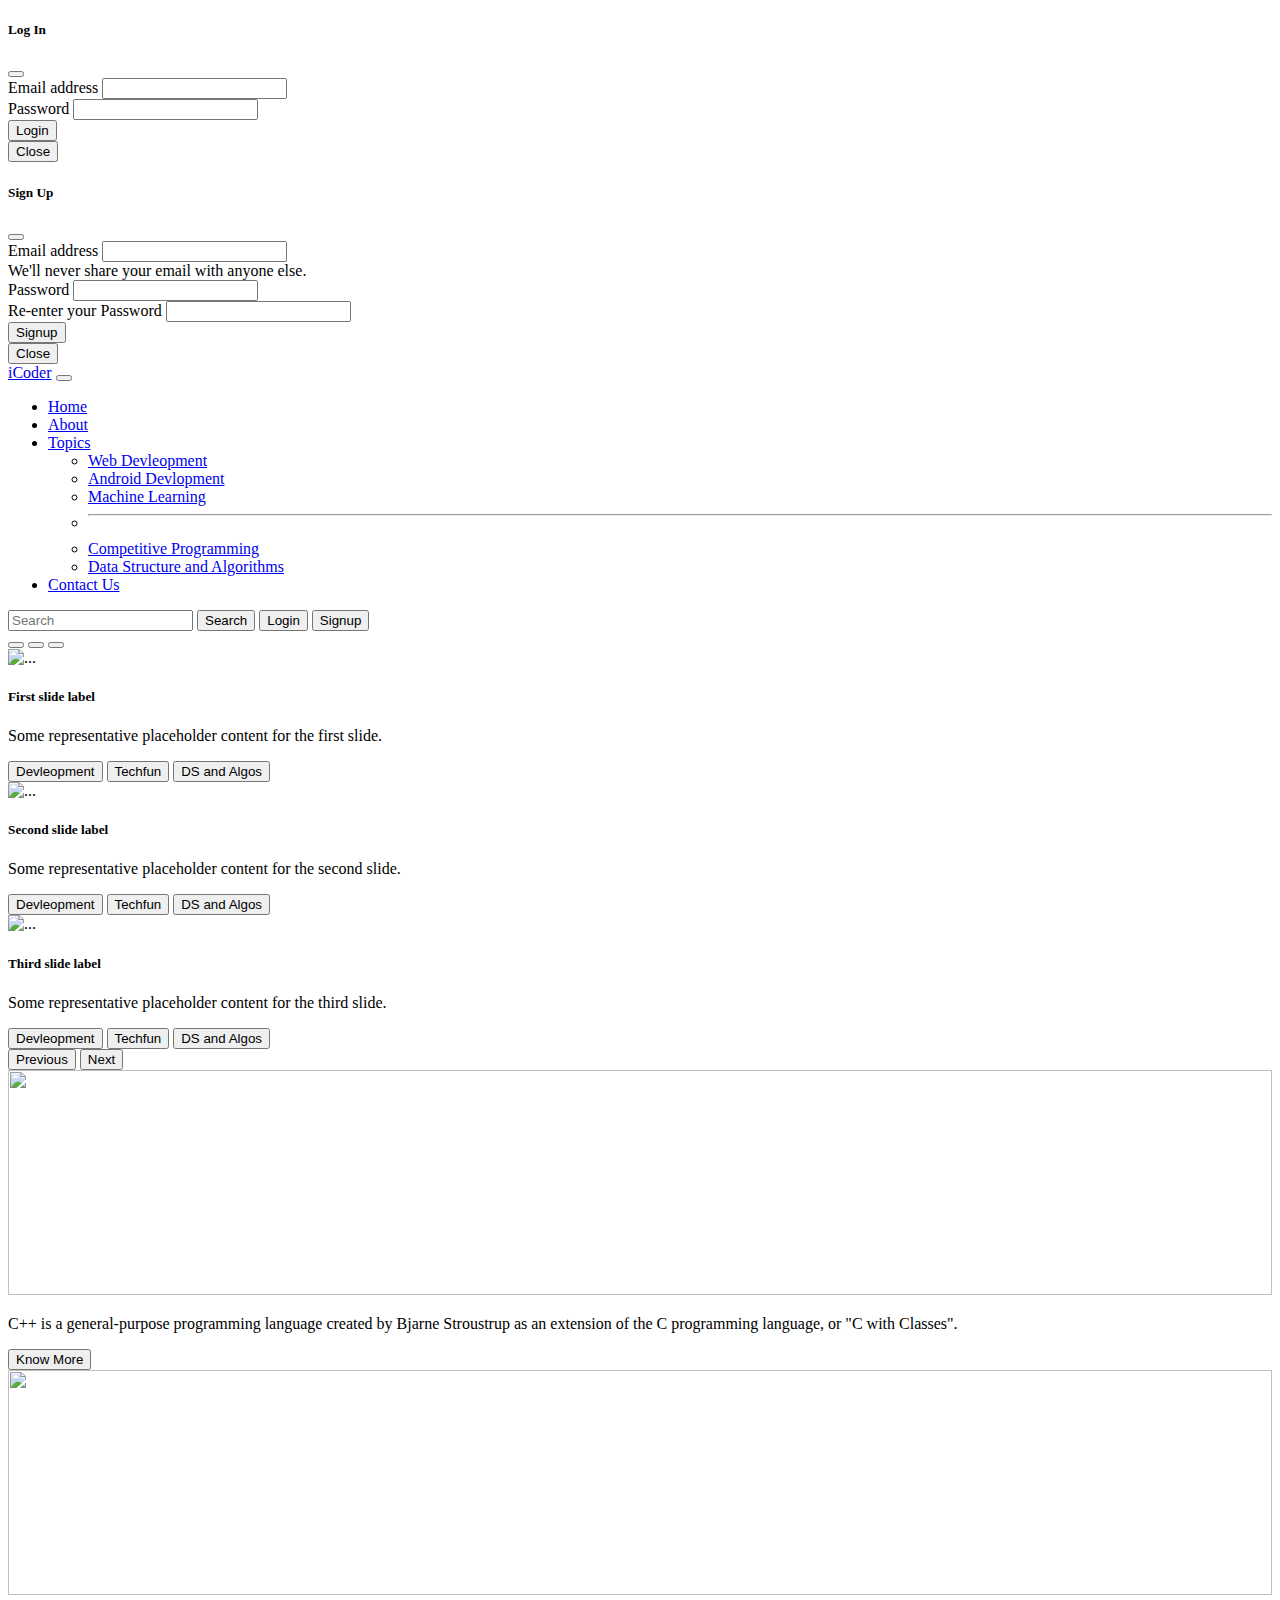
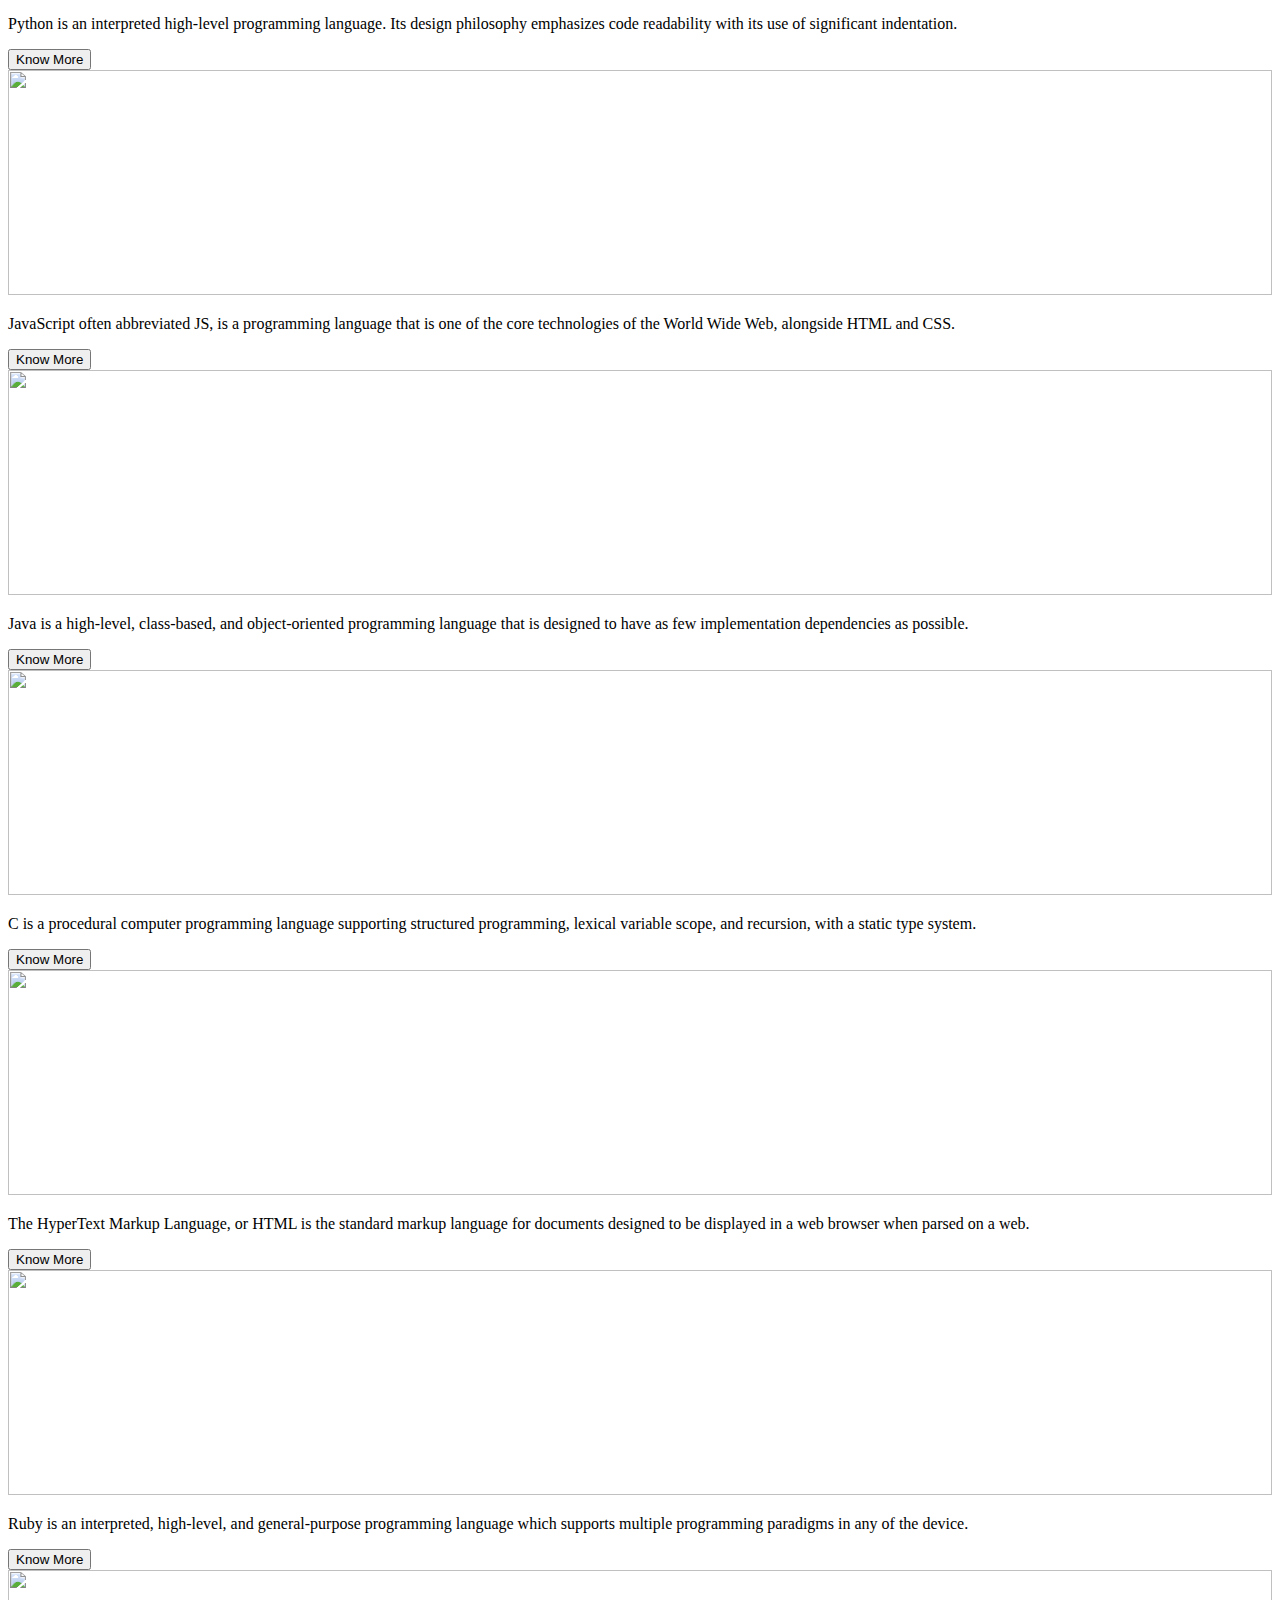
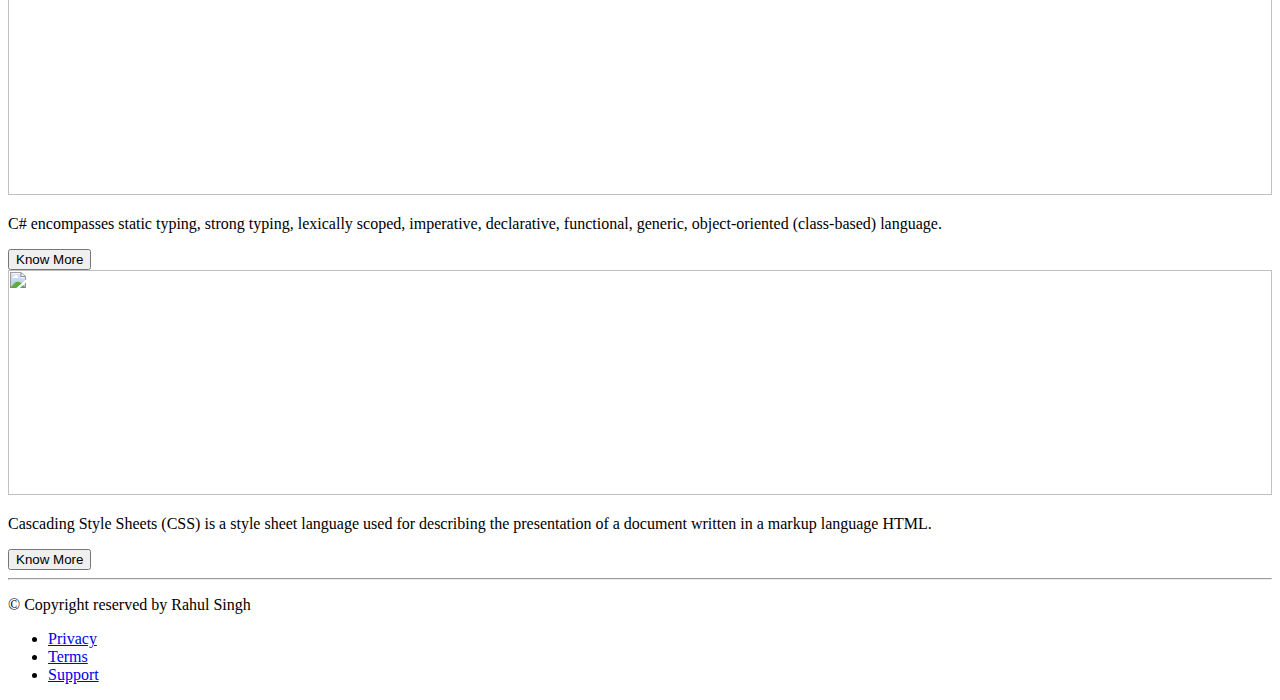
==== index.html @ 14013408 "Update index.html" ====
<!doctype html>
<html lang="en">

<head>
  <!-- Required meta tags -->
  <meta charset="utf-8">
  <meta name="viewport" content="width=device-width, initial-scale=1">

  <!-- Bootstrap CSS -->
  <link href="https://cdn.jsdelivr.net/npm/bootstrap@5.1.3/dist/css/bootstrap.min.css" rel="stylesheet"
    integrity="sha384-1BmE4kWBq78iYhFldvKuhfTAU6auU8tT94WrHftjDbrCEXSU1oBoqyl2QvZ6jIW3" crossorigin="anonymous">
  <title>iCoder - Heaven for programmers</title>
  <link rel="stylesheet" href="style.css">
  <link rel="shortcut icon" href="favicon.ico" type="image/x-icon">
</head>

<body>
  <!-- Code for modal -->

  <!-- login -->
  <!-- Modal -->
  <div class="modal fade" id="loginModal" tabindex="-1" aria-labelledby="loginModalLabel" aria-hidden="true">
    <div class="modal-dialog">
      <div class="modal-content">
        <div class="modal-header">
          <h5 class="modal-title" id="exampleModalLabel">Log In</h5>
          <button type="button" class="btn-close" data-bs-dismiss="modal" aria-label="Close"></button>
        </div>
        <div class="modal-body">
          <form>
            <div class="mb-3">
              <label for="exampleInputEmail1" class="form-label">Email address</label>
              <input type="email" class="form-control" id="exampleInputEmail1" aria-describedby="emailHelp">
              <div id="emailHelp" class="form-text"></div>
            </div>
            <div class="mb-3">
              <label for="exampleInputPassword1" class="form-label">Password</label>
              <input type="password" class="form-control" id="exampleInputPassword1">
            </div>
            <button type="submit" class="btn btn-primary">Login</button>
          </form>
        </div>
        <div class="modal-footer">
          <button type="button" class="btn btn-secondary" data-bs-dismiss="modal">Close</button>
        </div>
      </div>
    </div>
  </div>

  <!-- signup -->
  <!-- Modal -->
  <div class="modal fade" id="signupModal" tabindex="-1" aria-labelledby="signupModalLabel" aria-hidden="true">
    <div class="modal-dialog">
      <div class="modal-content">
        <div class="modal-header">
          <h5 class="modal-title" id="exampleModalLabel">Sign Up</h5>
          <button type="button" class="btn-close" data-bs-dismiss="modal" aria-label="Close"></button>
        </div>
        <div class="modal-body">
          <form>
            <div class="mb-3">
              <label for="exampleInputEmail2" class="form-label">Email address</label>
              <input type="email" class="form-control" id="exampleInputEmail2" aria-describedby="emailHelp">
              <div id="emailHelp" class="form-text">We'll never share your email with anyone else.</div>
            </div>
            <div class="mb-3">
              <label for="exampleInputPassword1" class="form-label">Password</label>
              <input type="password" class="form-control" id="exampleInputPassword1">
            </div>
            <div class="mb-3">
              <label for="exampleInputPassword1" class="form-label">Re-enter your Password</label>
              <input type="password" class="form-control" id="exampleInputPassword2">
            </div>
            <button type="submit" class="btn btn-primary">Signup</button>
          </form>
        </div>
        <div class="modal-footer">
          <button type="button" class="btn btn-secondary" data-bs-dismiss="modal">Close</button>
        </div>
      </div>
    </div>
  </div>
  <!-- Code for modal end here -->
  <!-- Code for navbars -->
  <nav class="navbar navbar-expand-lg navbar-light bg-primary">
    <div class="container-fluid">
      <a class="navbar-brand" href="#" id="logo">iCoder</a>
      <button class="navbar-toggler" type="button" data-bs-toggle="collapse" data-bs-target="#navbarSupportedContent"
        aria-controls="navbarSupportedContent" aria-expanded="false" aria-label="Toggle navigation">
        <span class="navbar-toggler-icon"></span>
      </button>
      <div class="collapse navbar-collapse" id="navbarSupportedContent">
        <ul class="navbar-nav me-auto mb-2 mb-lg-0">
          <li class="nav-item">
            <a class="nav-link active" aria-current="page" href="https://rahulsingh522003.github.io/iCoder_rahul.io/">Home</a>
          </li>
          <li class="nav-item">
            <a class="nav-link active" aria-current="page" href="about.html">About</a>
          </li>
          <li class="nav-item dropdown">
            <a class="nav-link dropdown-toggle" href="#" id="navbarDropdown" role="button" data-bs-toggle="dropdown"
              aria-expanded="false">
              Topics
            </a>
            <ul class="dropdown-menu" aria-labelledby="navbarDropdown">
              <li><a class="dropdown-item" href="https://www.geeksforgeeks.org/web-development/" target="_blank">Web
                  Devleopment</a></li>
              <li><a class="dropdown-item" href="https://www.geeksforgeeks.org/android-tutorial/"
                  target="_blank">Android Devlopment</a></li>
              <li><a class="dropdown-item" href="https://www.geeksforgeeks.org/machine-learning/"
                  target="_blank">Machine Learning</a></li>
              <li>
                <hr class="dropdown-divider">
              </li>
              <li><a class="dropdown-item" href="https://codeforces.com/" target="_blank">Competitive Programming</a>
              </li>
              <li><a class="dropdown-item"
                  href="https://www.udemy.com/?utm_source=bing-brand&utm_medium=udemyads&utm_campaign=BG-Brand-Udemy_la.EN_cc.INDIA&utm_term=_._ag_1213861249973830_._ad__._de_c_._dm__._pl__._ti_kwd-75866639979800:loc-90_._li_149083_._pd__._&utm_term=_._pd__._kw_udemy%2B_._&matchtype=e&msclkid=97aff7ad7a3f1012060696f7e87559cd"
                  target="_blank">Data Structure and Algorithms</a></li>
            </ul>
          </li>
          <li class="nav-item">
            <a class="nav-link active" aria-current="page" href="contact.html">Contact Us</a>
          </li>
        </ul>
        <form class="d-flex">
          <input class="form-control me-2" type="search" placeholder="Search" aria-label="Search">
          <button class="btn btn-outline-light" type="submit">Search</button>
          <!-- <button class="btn btn-danger mx-2" data-bs-toggle="modal" data-bs-target="#loginModal">Login</button> -->
          <button type="button" class="btn btn-danger mx-2" data-bs-toggle="modal" data-bs-target="#loginModal">
            Login
          </button>
          <button type="button" class="btn btn-danger" data-bs-toggle="modal" data-bs-target="#signupModal">
            Signup
          </button>
        </form>
      </div>
    </div>
  </nav>
  <!-- Code for navbars end -->

  <!-- Code for image sliders  -->
  <div id="carouselExampleDark" class="carousel carousel-dark slide carousel-fade" data-bs-ride="carousel">
    <div class="carousel-indicators">
      <button type="button" data-bs-target="#carouselExampleDark" data-bs-slide-to="0" class="active"
        aria-current="true" aria-label="Slide 1"></button>
      <button type="button" data-bs-target="#carouselExampleDark" data-bs-slide-to="1" aria-label="Slide 2"></button>
      <button type="button" data-bs-target="#carouselExampleDark" data-bs-slide-to="2" aria-label="Slide 3"></button>
    </div>
    <div class="carousel-inner">
      <div class="carousel-item active" data-bs-interval="10000">
        <img src="Images/image6.jpeg" class="d-block w-100 slide_show" alt="...">
        <div class="carousel-caption d-none d-md-block">
          <h5>First slide label</h5>
          <p>Some representative placeholder content for the first slide.</p>
          <button class="btn btn-success">Devleopment</button>
          <button class="btn btn-danger">Techfun</button>
          <button class="btn btn-primary">DS and Algos</button>
        </div>
      </div>
      <div class="carousel-item" data-bs-interval="2000">
        <img src="Images/image13.jpeg" class="d-block w-100 slide_show" alt="...">
        <div class="carousel-caption d-none d-md-block">
          <h5>Second slide label</h5>
          <p>Some representative placeholder content for the second slide.</p>
          <button class="btn btn-success">Devleopment</button>
          <button class="btn btn-danger">Techfun</button>
          <button class="btn btn-primary">DS and Algos</button>
        </div>
      </div>
      <div class="carousel-item">
        <img src="Images/image11.jfif" class="d-block w-100 slide_show" alt="...">
        <div class="carousel-caption d-none d-md-block">
          <h5>Third slide label</h5>
          <p>Some representative placeholder content for the third slide.</p>
          <button class="btn btn-success">Devleopment</button>
          <button class="btn btn-danger">Techfun</button>
          <button class="btn btn-primary">DS and Algos</button>
        </div>
      </div>
    </div>
    <button class="carousel-control-prev" type="button" data-bs-target="#carouselExampleDark" data-bs-slide="prev">
      <span class="carousel-control-prev-icon" aria-hidden="true"></span>
      <span class="visually-hidden">Previous</span>
    </button>
    <button class="carousel-control-next" type="button" data-bs-target="#carouselExampleDark" data-bs-slide="next">
      <span class="carousel-control-next-icon" aria-hidden="true"></span>
      <span class="visually-hidden">Next</span>
    </button>
  </div>
  <!-- Code for image slider end here -->
  <!-- Code for cards -->
  <div class="album py-5 bg-light my-5">
    <div class="container">

      <div class="row row-cols-1 row-cols-sm-2 row-cols-md-3 g-3">
        <div class="col">
          <div class="card shadow-sm">
            <img src="Images/image27.jpg" alt="" class="bd-placeholder-img card-img-top" width="100%" height="225">
            <div class="card-body">
              <p class="card-text">C++ is a general-purpose programming language created by Bjarne Stroustrup as an
                extension of the C programming language, or "C with Classes".</p>
              <div class="d-flex justify-content-between align-items-center">
                <div class="btn-group">
                  <a href=""><button type="button" class="btn btn-sm btn-outline-secondary">Know More</button></a>
                </div>
              </div>
            </div>
          </div>
        </div>
        <div class="col">
          <div class="card shadow-sm">
            <img src="Images/image28.jfif" alt="" class="bd-placeholder-img card-img-top" width="100%" height="225">

            <div class="card-body">
              <p class="card-text">Python is an interpreted high-level programming language. Its design philosophy
                emphasizes code readability with its use of significant indentation. </p>
              <div class="d-flex justify-content-between align-items-center">
                <div class="btn-group">
                  <a href="https://en.wikipedia.org/wiki/Python_(programming_language)"><button type="button"
                      class="btn btn-sm btn-outline-secondary">Know More</button></a>
                </div>
              </div>
            </div>
          </div>
        </div>
        <div class="col">
          <div class="card shadow-sm">
            <img src="Images/image29.jpg" alt="" class="bd-placeholder-img card-img-top" width="100%" height="225">
            <div class="card-body">
              <p class="card-text">JavaScript often abbreviated JS, is a programming language that is one of the core
                technologies of the World Wide Web, alongside HTML and CSS.</p>
              <div class="d-flex justify-content-between align-items-center">
                <div class="btn-group">
                  <a href="https://en.wikipedia.org/wiki/JavaScript"><button type="button"
                      class="btn btn-sm btn-outline-secondary">Know More</button></a>
                </div>
              </div>
            </div>
          </div>
        </div>

        <div class="col">
          <div class="card shadow-sm">
            <img src="Images/image30.jfif" alt="" class="bd-placeholder-img card-img-top" width="100%" height="225">

            <div class="card-body">
              <p class="card-text">Java is a high-level, class-based, and object-oriented programming language that is
                designed to have as few implementation dependencies as possible.</p>
              <div class="d-flex justify-content-between align-items-center">
                <div class="btn-group">
                  <a href="https://en.wikipedia.org/wiki/Java_(programming_language)"><button type="button"
                      class="btn btn-sm btn-outline-secondary">Know More</button></a>
                </div>
              </div>
            </div>
          </div>
        </div>
        <div class="col">
          <div class="card shadow-sm">
            <img src="Images/image31.jfif" alt="" class="bd-placeholder-img card-img-top" width="100%" height="225">
            <div class="card-body">
              <p class="card-text">C is a procedural computer programming language supporting structured programming,
                lexical variable scope, and recursion, with a static type system.</p>
              <div class="d-flex justify-content-between align-items-center">
                <div class="btn-group">
                  <a href="https://en.wikipedia.org/wiki/C_(programming_language)"><button type="button"
                      class="btn btn-sm btn-outline-secondary">Know More</button></a>
                </div>

              </div>
            </div>
          </div>
        </div>
        <div class="col">
          <div class="card shadow-sm">
            <img src="Images/image32.jpg" alt="" class="bd-placeholder-img card-img-top" width="100%" height="225">

            <div class="card-body">
              <p class="card-text">The HyperText Markup Language, or HTML is the standard markup language for documents
                designed to be displayed in a web browser when parsed on a web. </p>
              <div class="d-flex justify-content-between align-items-center">
                <div class="btn-group">
                  <a href="https://en.wikipedia.org/wiki/HTML"><button type="button"
                      class="btn btn-sm btn-outline-secondary">Know More</button></a>
                </div>

              </div>
            </div>
          </div>
        </div>

        <div class="col">
          <div class="card shadow-sm">
            <img src="Images/image33.jpg" alt="" class="bd-placeholder-img card-img-top" width="100%" height="225">

            <div class="card-body">
              <p class="card-text">Ruby is an interpreted, high-level, and general-purpose programming language which
                supports multiple programming paradigms in any of the device.</p>
              <div class="d-flex justify-content-between align-items-center">
                <div class="btn-group">
                  <a href="https://en.wikipedia.org/wiki/Ruby_(programming_language)"><button type="button"
                      class="btn btn-sm btn-outline-secondary">Know More</button></a>
                </div>

              </div>
            </div>
          </div>
        </div>
        <div class="col">
          <div class="card shadow-sm">
            <img src="Images/image34.png" alt="" class="bd-placeholder-img card-img-top" width="100%" height="225">

            <div class="card-body">
              <p class="card-text">C# encompasses static typing, strong typing, lexically scoped, imperative,
                declarative, functional, generic, object-oriented (class-based) language.</p>
              <div class="d-flex justify-content-between align-items-center">
                <div class="btn-group">
                  <a href="https://en.wikipedia.org/wiki/C_Sharp_(programming_language)"><button type="button"
                      class="btn btn-sm btn-outline-secondary">Know More</button></a>
                </div>

              </div>
            </div>
          </div>
        </div>
        <div class="col">
          <div class="card shadow-sm">
            <img src="Images/image35.png" alt="" class="bd-placeholder-img card-img-top" width="100%" height="225">

            <div class="card-body">
              <p class="card-text">Cascading Style Sheets (CSS) is a style sheet language used for describing the
                presentation of a document written in a markup language HTML.</p>
              <div class="d-flex justify-content-between align-items-center">
                <div class="btn-group">
                  <a href="https://en.wikipedia.org/wiki/CSS"><button type="button"
                      class="btn btn-sm btn-outline-secondary">Know More</button></a>
                </div>

              </div>
            </div>
          </div>
        </div>
      </div>
    </div>
  </div>
  <!-- Code for cards end here -->
  <!-- Code for footer -->
  <footer class="my-5 pt-5 text-muted text-center text-small">
    <hr>
    <p class="mb-1">© Copyright reserved by Rahul Singh</p>
    <ul class="list-inline">
      <li class="list-inline-item"><a href="#">Privacy</a></li>
      <li class="list-inline-item"><a href="#">Terms</a></li>
      <li class="list-inline-item"><a href="#">Support</a></li>
    </ul>
  </footer>
  <!-- Code for footer end here -->

  <!-- Optional JavaScript; choose one of the two! -->

  <!-- Option 1: Bootstrap Bundle with Popper -->
  <script src="https://cdn.jsdelivr.net/npm/bootstrap@5.1.3/dist/js/bootstrap.bundle.min.js"
    integrity="sha384-ka7Sk0Gln4gmtz2MlQnikT1wXgYsOg+OMhuP+IlRH9sENBO0LRn5q+8nbTov4+1p"
    crossorigin="anonymous"></script>

  <!-- Option 2: Separate Popper and Bootstrap JS -->
  <!--
    <script src="https://cdn.jsdelivr.net/npm/@popperjs/core@2.10.2/dist/umd/popper.min.js" integrity="sha384-7+zCNj/IqJ95wo16oMtfsKbZ9ccEh31eOz1HGyDuCQ6wgnyJNSYdrPa03rtR1zdB" crossorigin="anonymous"></script>
    <script src="https://cdn.jsdelivr.net/npm/bootstrap@5.1.3/dist/js/bootstrap.min.js" integrity="sha384-QJHtvGhmr9XOIpI6YVutG+2QOK9T+ZnN4kzFN1RtK3zEFEIsxhlmWl5/YESvpZ13" crossorigin="anonymous"></script>
    -->
</body>

</html>
<script>

  var myModal = document.getElementById('loginstaticBackdrop')
  var myInput = document.getElementById('myInput')

  myModal.addEventListener('shown.bs.modal', function () {
    myInput.focus()
  })
</script>
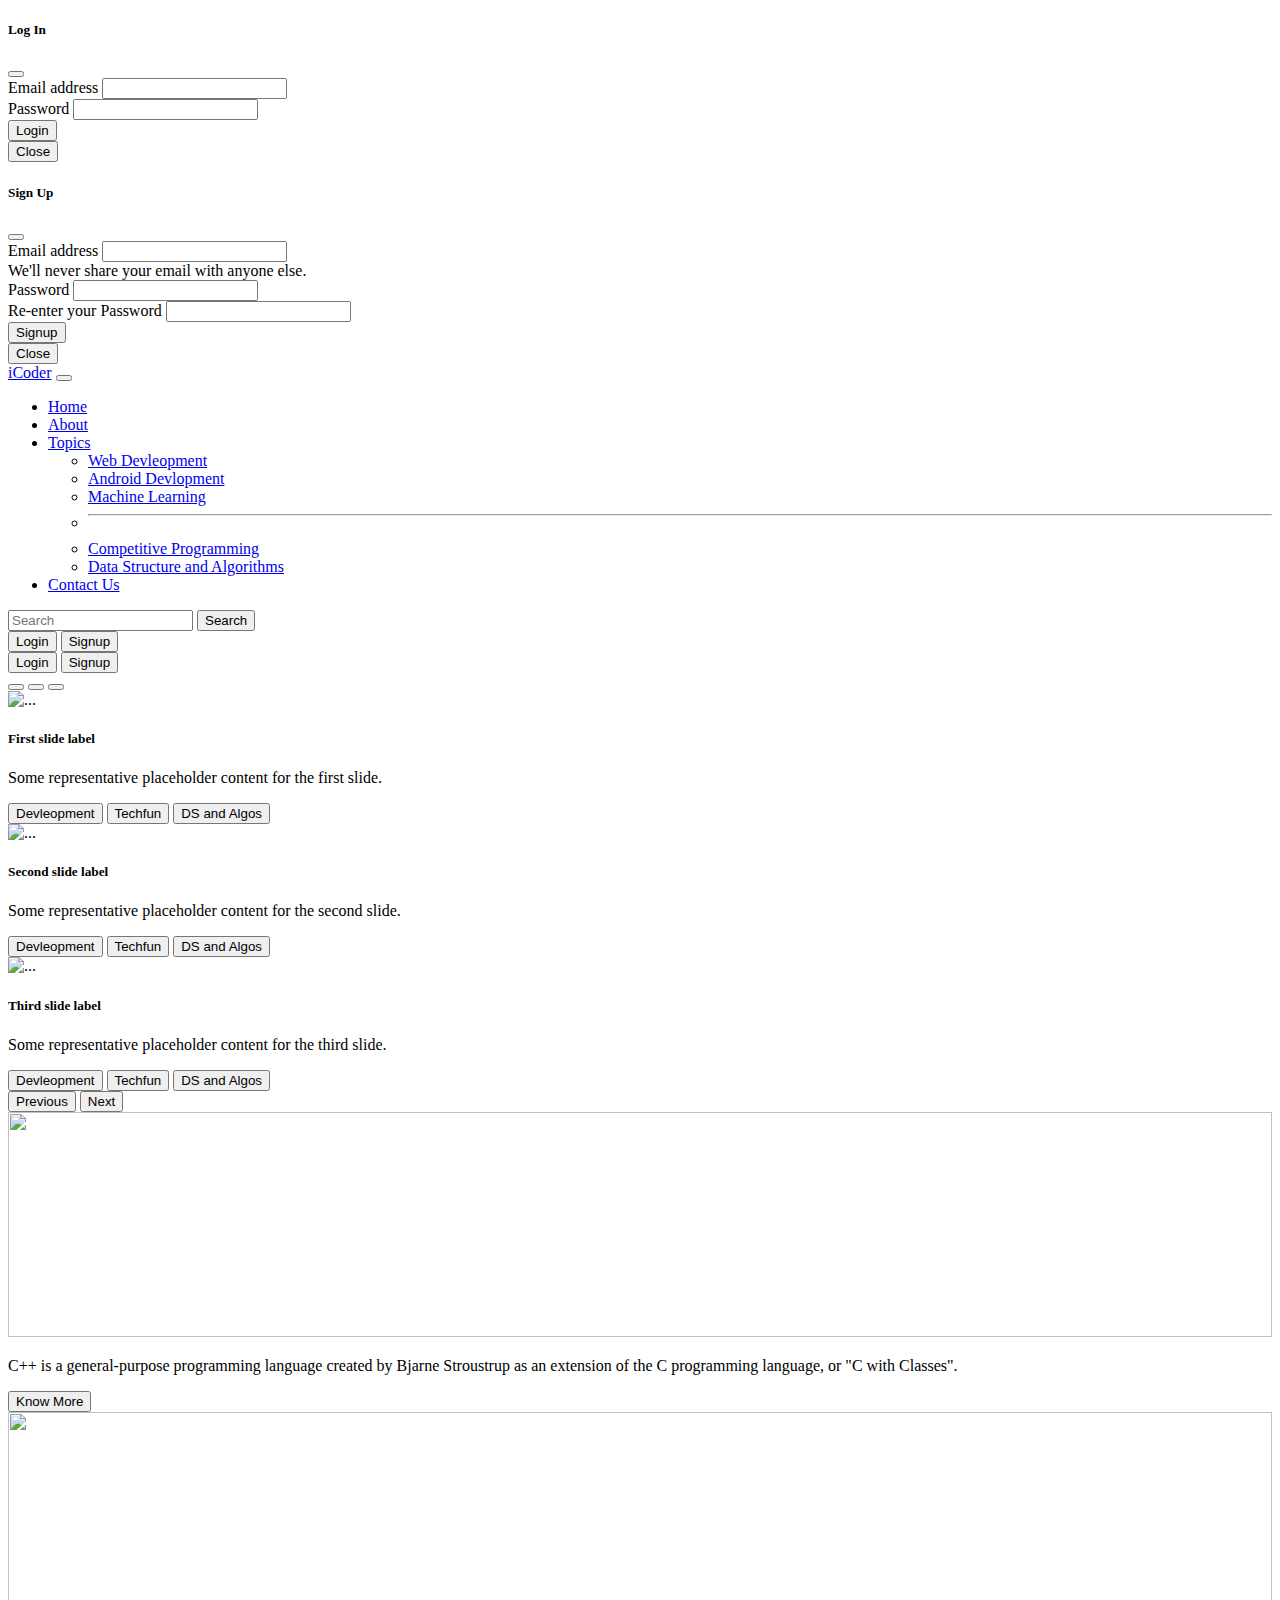
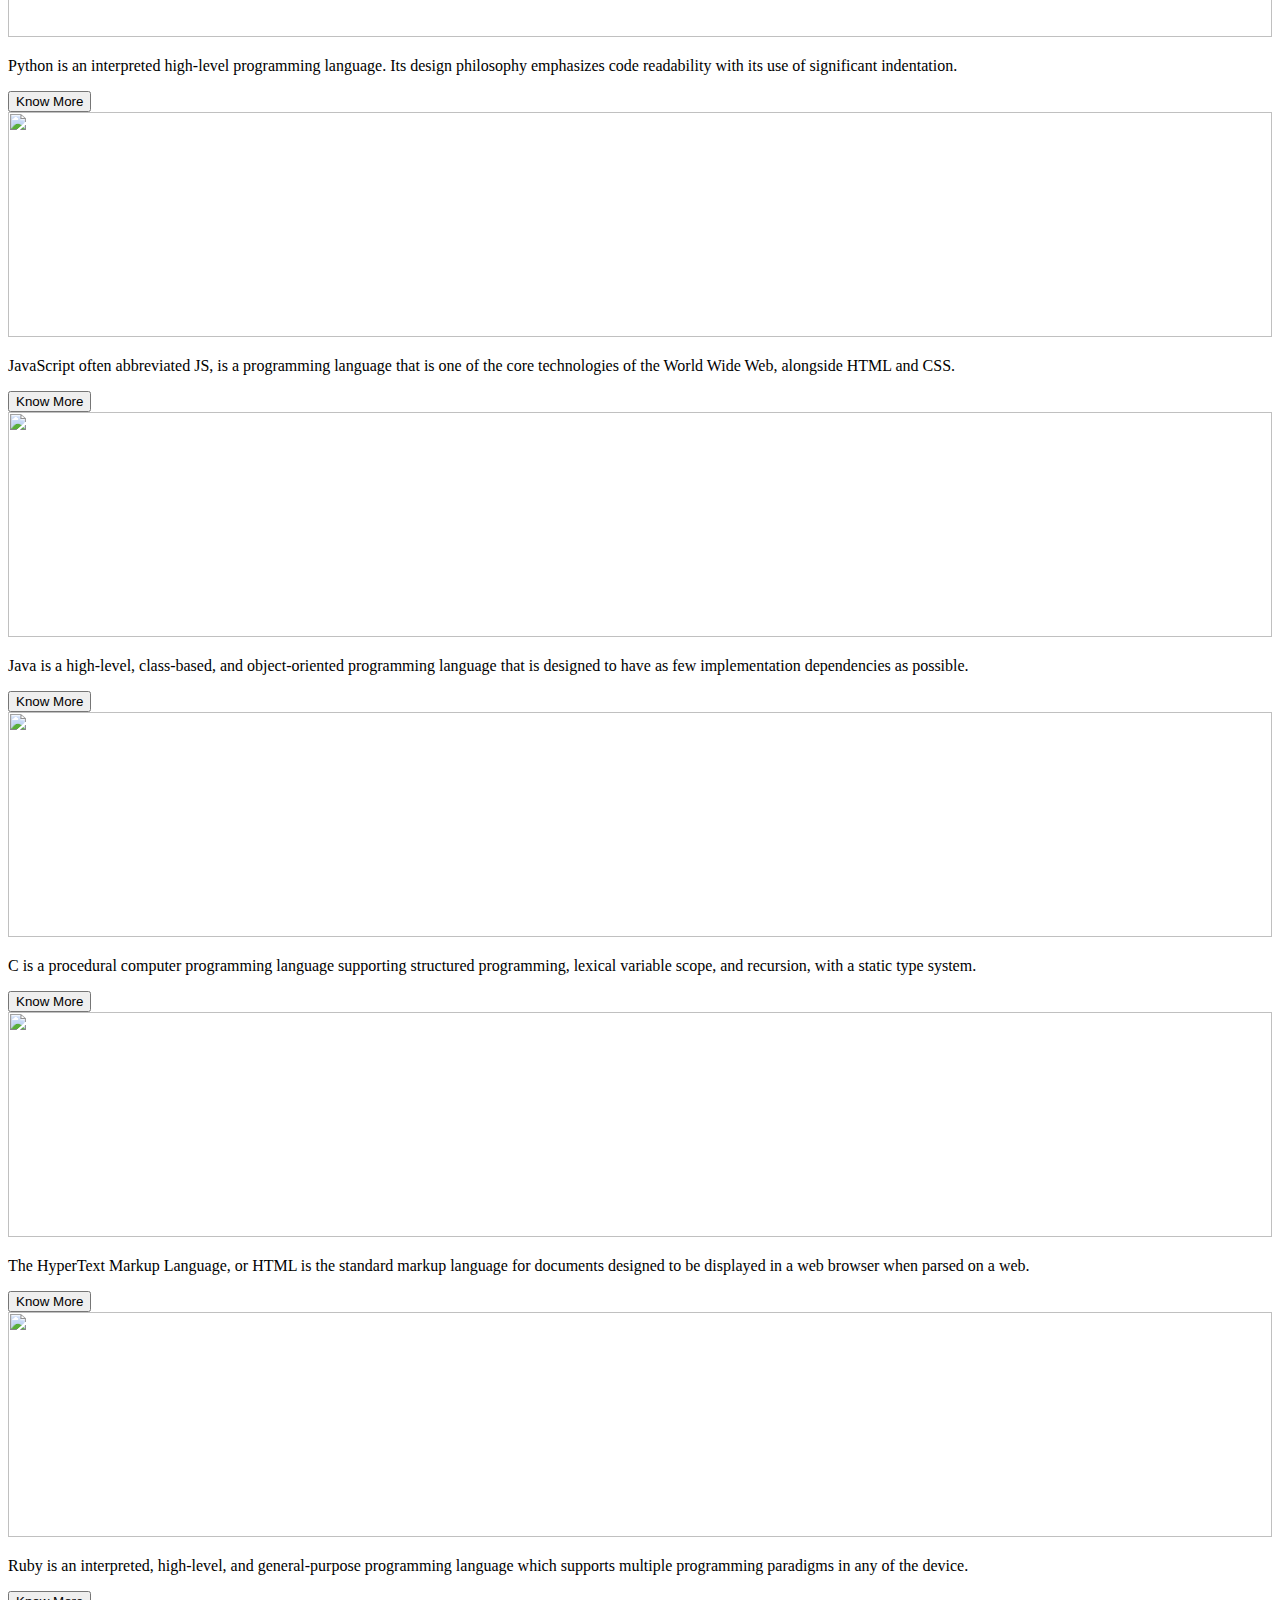
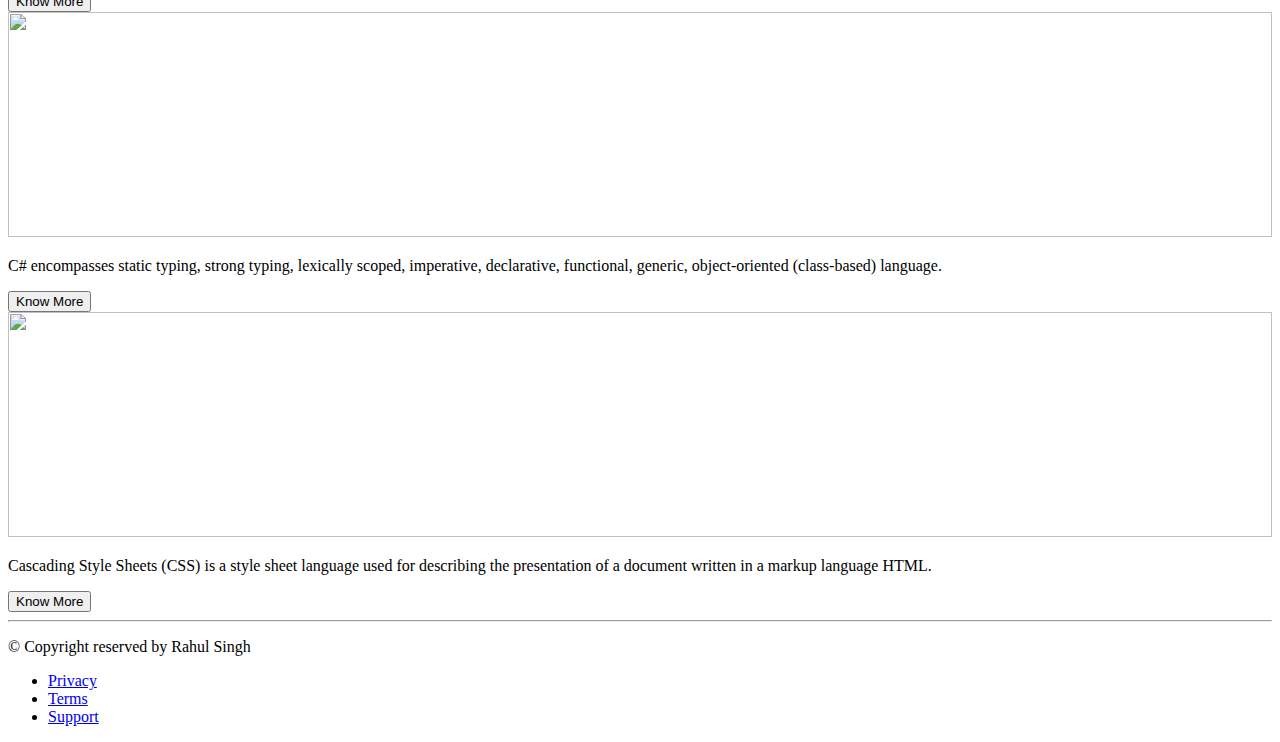
==== commit 03fe0214: "Update index.html" ====
--- a/index.html
+++ b/index.html
@@ -92,7 +92,7 @@
       <div class="collapse navbar-collapse" id="navbarSupportedContent">
         <ul class="navbar-nav me-auto mb-2 mb-lg-0">
           <li class="nav-item">
-            <a class="nav-link active" aria-current="page" href="https://rahulsingh522003.github.io/iCoder_rahul.io/">Home</a>
+            <a class="nav-link active" aria-current="page" href="/index.html">Home</a>
           </li>
           <li class="nav-item">
             <a class="nav-link active" aria-current="page" href="about.html">About</a>
@@ -127,13 +127,25 @@
           <input class="form-control me-2" type="search" placeholder="Search" aria-label="Search">
           <button class="btn btn-outline-light" type="submit">Search</button>
           <!-- <button class="btn btn-danger mx-2" data-bs-toggle="modal" data-bs-target="#loginModal">Login</button> -->
+          <div class="button_log_sign">
+
+            <button type="button" class="btn btn-danger mx-2" data-bs-toggle="modal" data-bs-target="#loginModal">
+              Login
+            </button>
+            <button type="button" class="btn btn-danger" data-bs-toggle="modal" data-bs-target="#signupModal">
+              Signup
+            </button>
+          </div>
+        </form>
+        <div class="button_log_sign_mobile">
+
           <button type="button" class="btn btn-danger mx-2" data-bs-toggle="modal" data-bs-target="#loginModal">
             Login
           </button>
           <button type="button" class="btn btn-danger" data-bs-toggle="modal" data-bs-target="#signupModal">
             Signup
           </button>
-        </form>
+        </div>
       </div>
     </div>
   </nav>
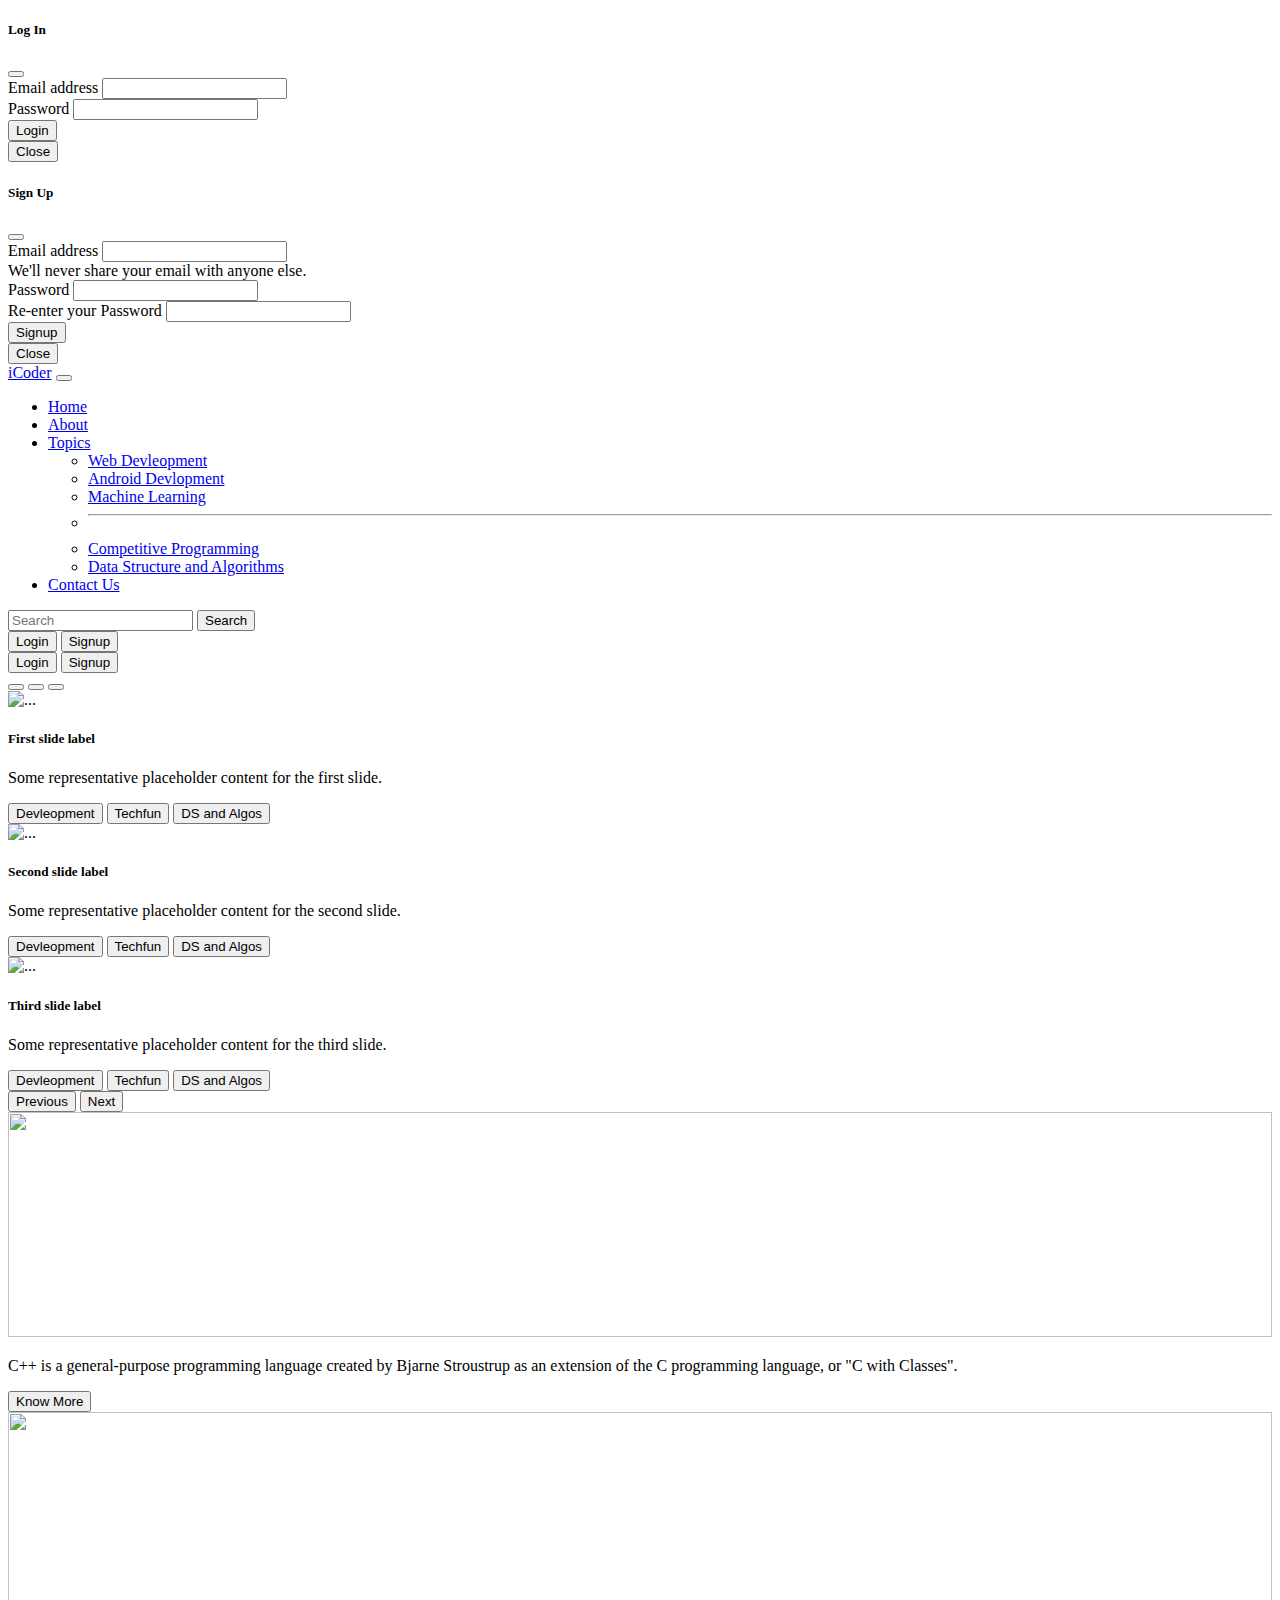
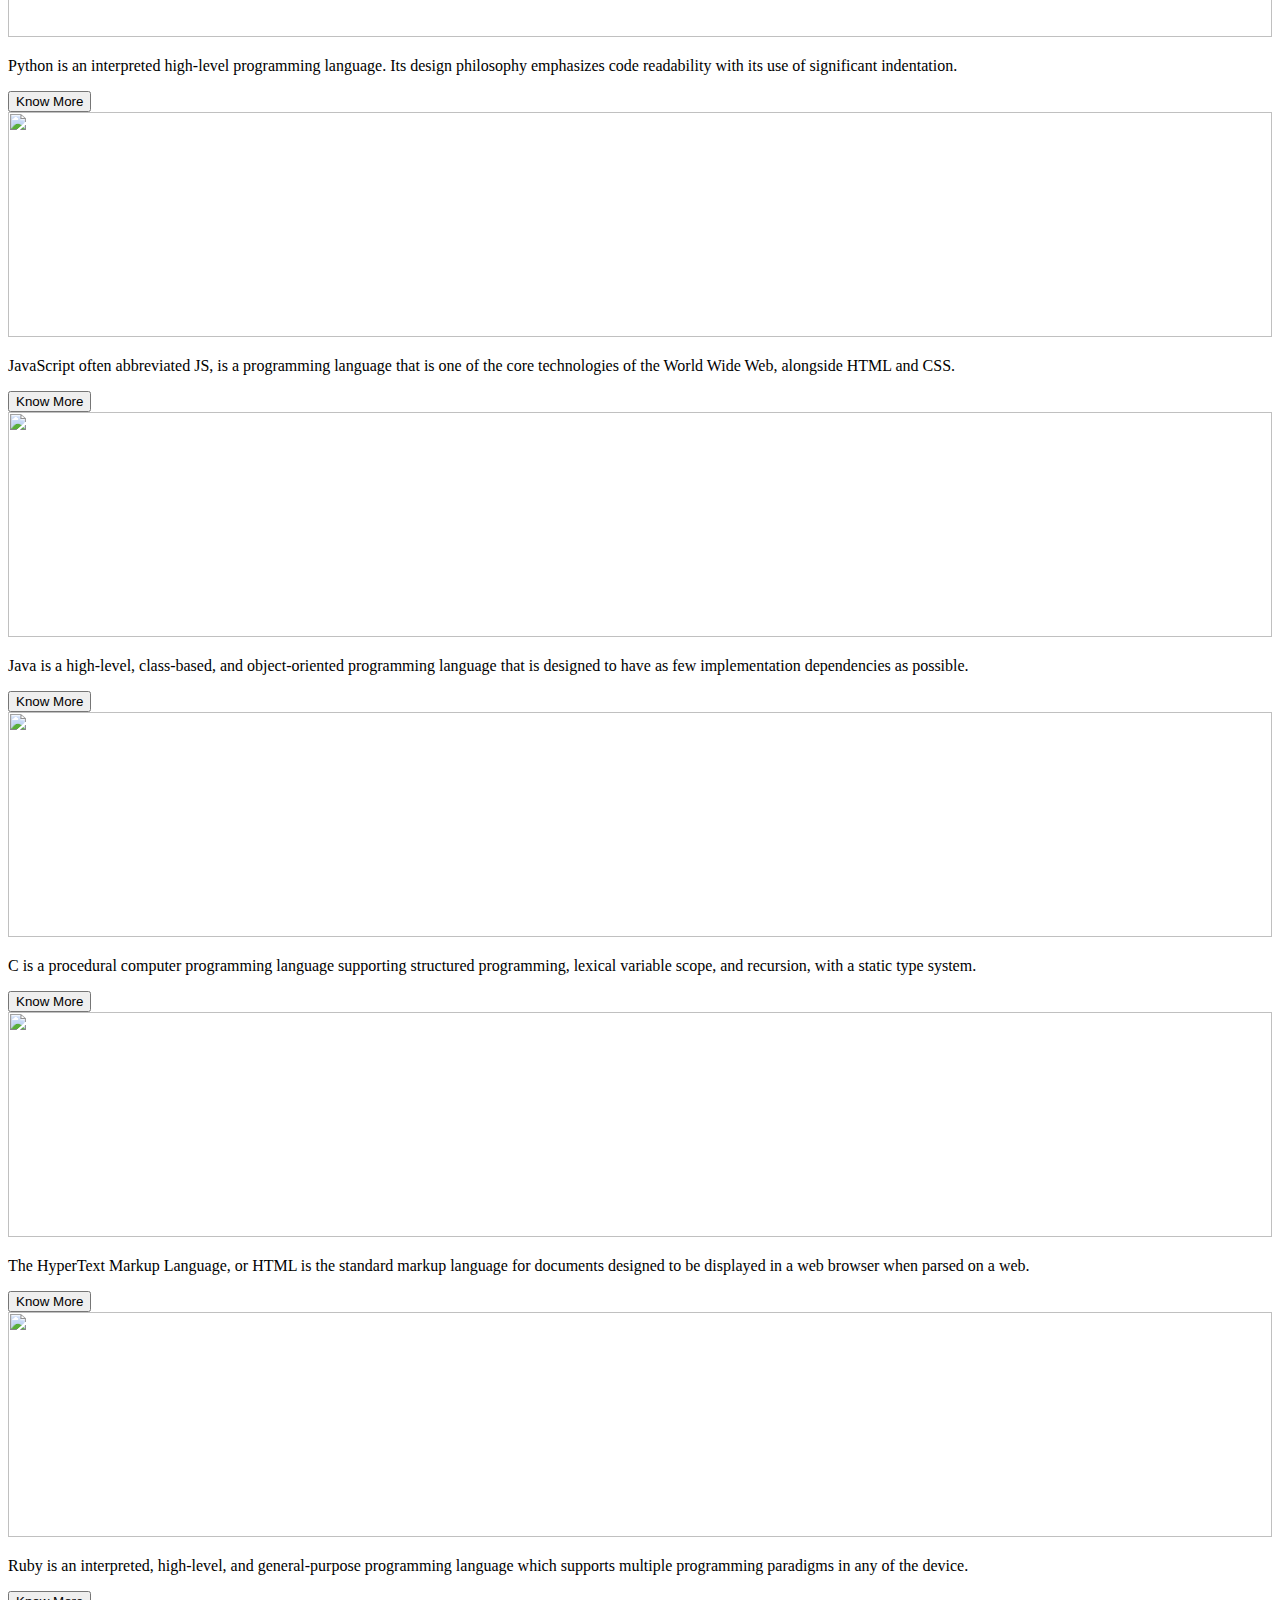
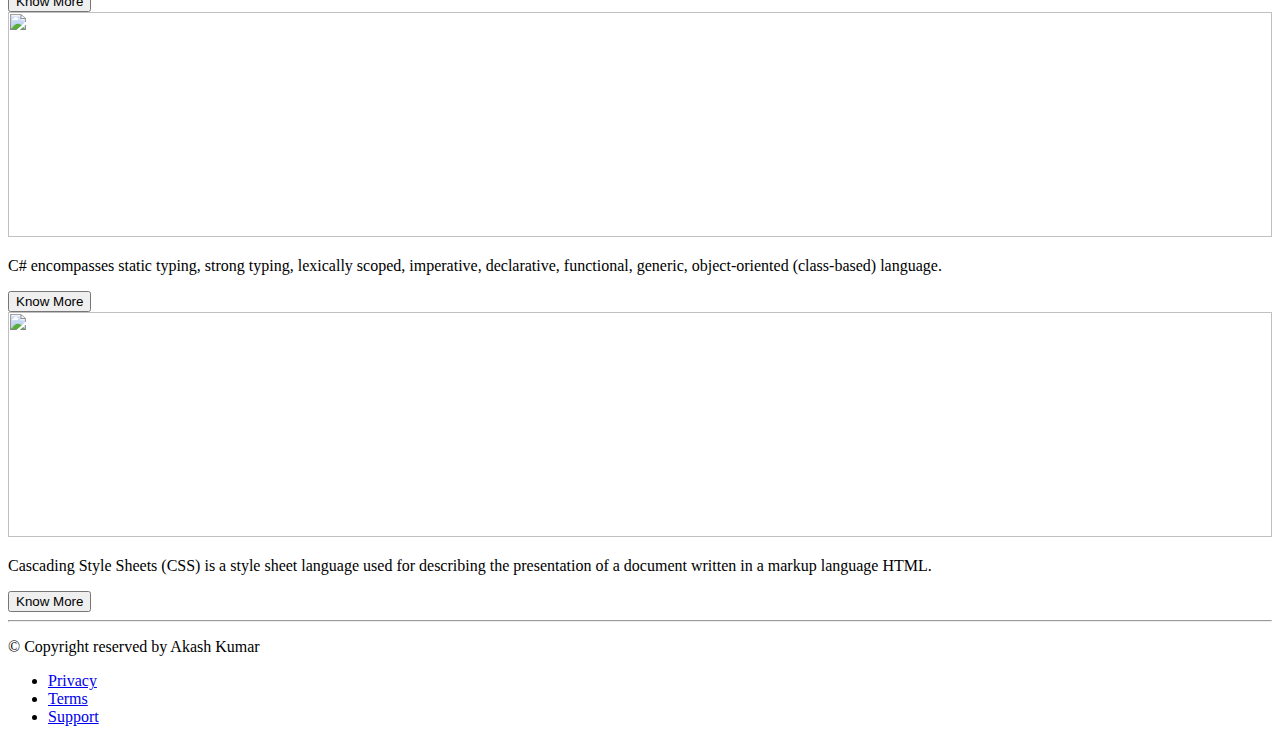
==== commit 567fd3b1: "first commit" ====
--- a/index.html
+++ b/index.html
@@ -92,10 +92,10 @@
       <div class="collapse navbar-collapse" id="navbarSupportedContent">
         <ul class="navbar-nav me-auto mb-2 mb-lg-0">
           <li class="nav-item">
-            <a class="nav-link active" aria-current="page" href="/index.html">Home</a>
+            <a class="nav-link active" aria-current="page" href="#">Home</a>
           </li>
           <li class="nav-item">
-            <a class="nav-link active" aria-current="page" href="about.html">About</a>
+            <a class="nav-link active" aria-current="page" href="./about.html">About</a>
           </li>
           <li class="nav-item dropdown">
             <a class="nav-link dropdown-toggle" href="#" id="navbarDropdown" role="button" data-bs-toggle="dropdown"
@@ -120,7 +120,7 @@
             </ul>
           </li>
           <li class="nav-item">
-            <a class="nav-link active" aria-current="page" href="contact.html">Contact Us</a>
+            <a class="nav-link active" aria-current="page" href="./contact.html">Contact Us</a>
           </li>
         </ul>
         <form class="d-flex">
@@ -360,7 +360,7 @@
   <!-- Code for footer -->
   <footer class="my-5 pt-5 text-muted text-center text-small">
     <hr>
-    <p class="mb-1">© Copyright reserved by Rahul Singh</p>
+    <p class="mb-1">© Copyright reserved by Akash Kumar</p>
     <ul class="list-inline">
       <li class="list-inline-item"><a href="#">Privacy</a></li>
       <li class="list-inline-item"><a href="#">Terms</a></li>
